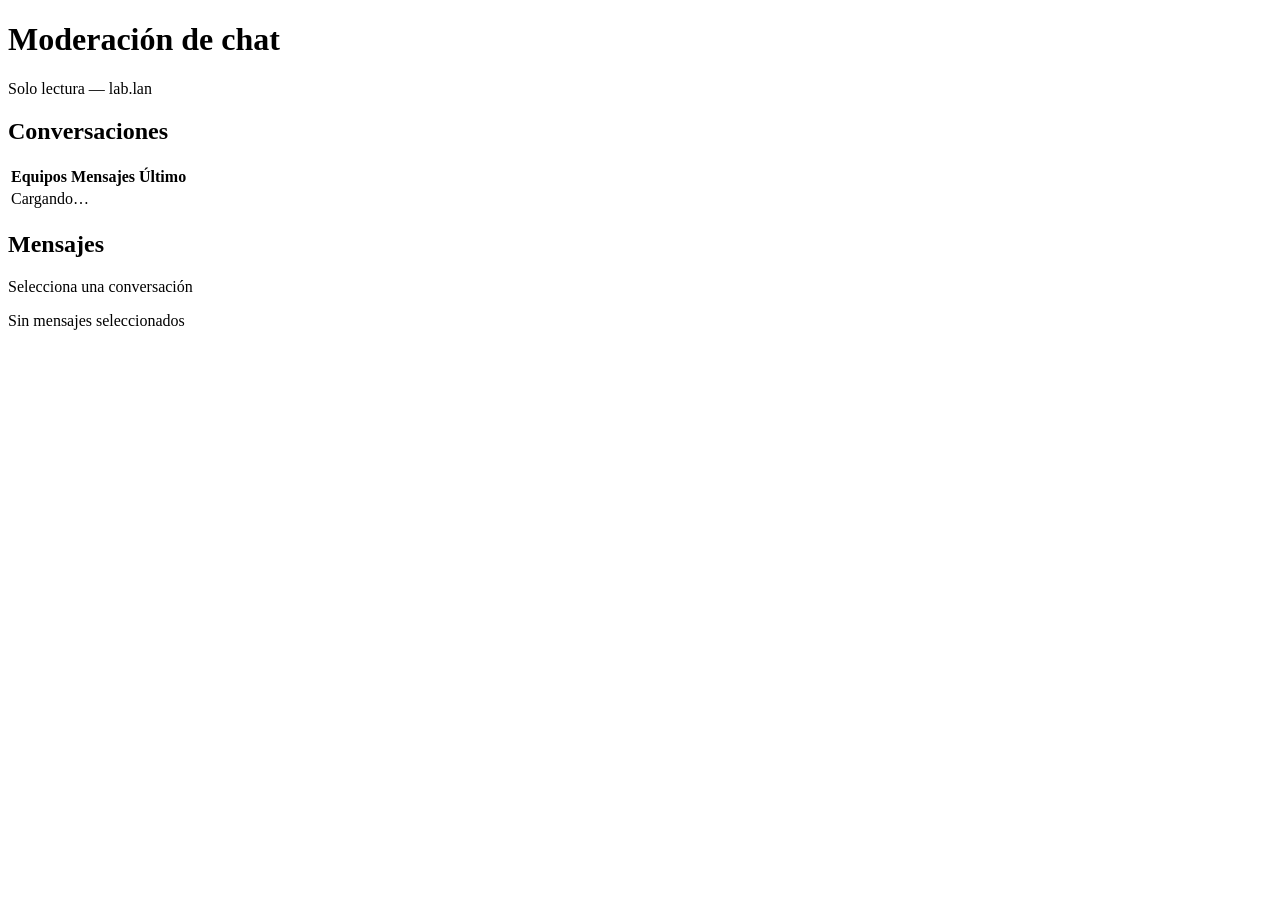
==== servidor/panel/moderacion/index.html @ 98346755 "feat(fase-8): chat 1:1 entre clientes con panel de moderación Implementa mensajería directa entre eq" ====
<!DOCTYPE html>
<html lang="es">
<head>
  <meta charset="utf-8">
  <meta name="viewport" content="width=device-width, initial-scale=1">
  <title>Moderación de chat — Ciber Mensajería</title>
  <link rel="stylesheet" href="/moderacion/estilo.css">
</head>
<body>
  <header>
    <h1>Moderación de chat</h1>
    <p class="subtitulo">Solo lectura — lab.lan</p>
  </header>

  <main class="layout-moderacion">
    <section class="lista-conversaciones" aria-labelledby="titulo-conversaciones">
      <h2 id="titulo-conversaciones">Conversaciones</h2>
      <table>
        <thead>
          <tr>
            <th scope="col">Equipos</th>
            <th scope="col">Mensajes</th>
            <th scope="col">Último</th>
          </tr>
        </thead>
        <tbody id="cuerpo-conversaciones">
          <tr>
            <td colspan="3" class="vacio">Cargando…</td>
          </tr>
        </tbody>
      </table>
    </section>

    <section class="detalle-mensajes" aria-labelledby="titulo-mensajes">
      <h2 id="titulo-mensajes">Mensajes</h2>
      <p id="etiqueta-conversacion" class="etiqueta-conversacion">Selecciona una conversación</p>
      <div id="lista-mensajes" class="lista-mensajes">
        <p class="vacio">Sin mensajes seleccionados</p>
      </div>
    </section>
  </main>

  <script src="/moderacion/app.js"></script>
</body>
</html>
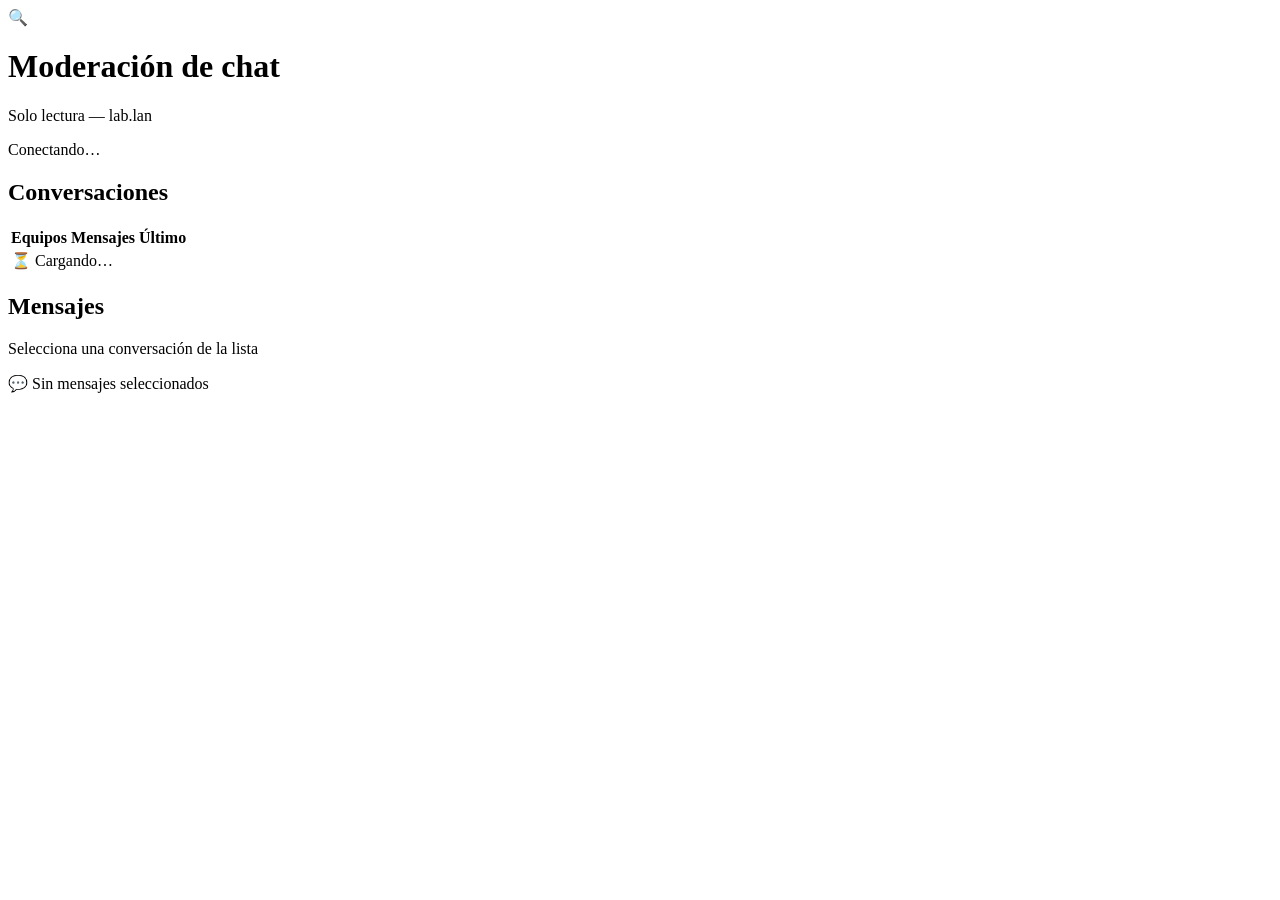
==== commit 3de474f5: "feat(panel): rediseñar interfaz del panel web de caja - Layout de dos columnas: formulario fijo a la" ====
--- a/servidor/panel/moderacion/index.html
+++ b/servidor/panel/moderacion/index.html
@@ -7,35 +7,52 @@
   <link rel="stylesheet" href="/moderacion/estilo.css">
 </head>
 <body>
-  <header>
-    <h1>Moderación de chat</h1>
-    <p class="subtitulo">Solo lectura — lab.lan</p>
+  <header class="cabecera">
+    <div class="marca">
+      <span class="marca-icono" aria-hidden="true">🔍</span>
+      <div>
+        <h1>Moderación de chat</h1>
+        <p class="subtitulo">Solo lectura — lab.lan</p>
+      </div>
+    </div>
+    <div class="indicador-actualizacion" id="indicador-actualizacion">
+      <span class="punto-vivo" aria-hidden="true"></span>
+      <span id="texto-actualizacion">Conectando…</span>
+    </div>
   </header>
 
   <main class="layout-moderacion">
     <section class="lista-conversaciones" aria-labelledby="titulo-conversaciones">
       <h2 id="titulo-conversaciones">Conversaciones</h2>
-      <table>
-        <thead>
-          <tr>
-            <th scope="col">Equipos</th>
-            <th scope="col">Mensajes</th>
-            <th scope="col">Último</th>
-          </tr>
-        </thead>
-        <tbody id="cuerpo-conversaciones">
-          <tr>
-            <td colspan="3" class="vacio">Cargando…</td>
-          </tr>
-        </tbody>
-      </table>
+      <div class="contenedor-tabla">
+        <table>
+          <thead>
+            <tr>
+              <th scope="col">Equipos</th>
+              <th scope="col">Mensajes</th>
+              <th scope="col">Último</th>
+            </tr>
+          </thead>
+          <tbody id="cuerpo-conversaciones">
+            <tr>
+              <td colspan="3" class="vacio">
+                <span class="vacio-icono" aria-hidden="true">⏳</span>
+                Cargando…
+              </td>
+            </tr>
+          </tbody>
+        </table>
+      </div>
     </section>
 
     <section class="detalle-mensajes" aria-labelledby="titulo-mensajes">
       <h2 id="titulo-mensajes">Mensajes</h2>
-      <p id="etiqueta-conversacion" class="etiqueta-conversacion">Selecciona una conversación</p>
+      <p id="etiqueta-conversacion" class="etiqueta-conversacion">Selecciona una conversación de la lista</p>
       <div id="lista-mensajes" class="lista-mensajes">
-        <p class="vacio">Sin mensajes seleccionados</p>
+        <p class="vacio">
+          <span class="vacio-icono" aria-hidden="true">💬</span>
+          Sin mensajes seleccionados
+        </p>
       </div>
     </section>
   </main>
